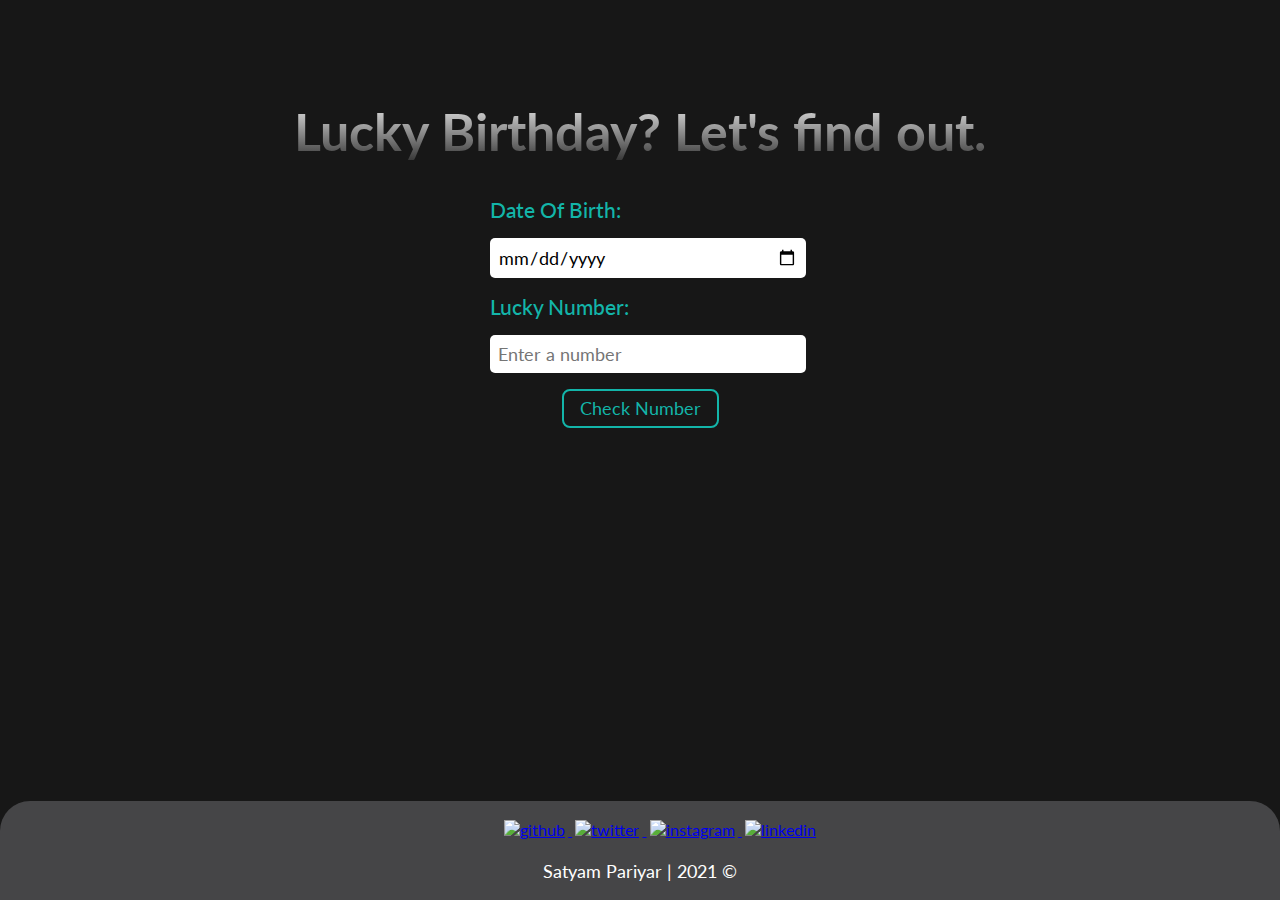
==== index.html @ 6c59724b "Finalization" ====
<!DOCTYPE html>
<html lang="en">
  <head>
    <meta charset="UTF-8" />
    <meta name="viewport" content="width=device-width, initial-scale=1.0" />
    <link
      href="https://fonts.googleapis.com/css2?family=Lato:wght@400;700&display=swap"
      rel="stylesheet"
    />
    <link rel="stylesheet" href="/style.css" />
    <title>Lucky Birthday</title>
  </head>
  <body>
    <h1 class="header">Lucky Birthday? Let's find out.</h1>
    <main class="container">
      <label for="date-of-birth">Date Of Birth:</label>
      <input type="date" id="date-of-birth" />
      <label for="lucky-number">Lucky Number:</label>
      <input type="number" id="lucky-number" placeholder="Enter a number" />
      <button id="calculate-number">Check Number</button>
      <p id="output-container"></p>
    </main>
    <footer>
        <ul class="footer-list">
            <li>
                <a class="links" href="https://github.com/pariyar07" target="_blank">
                    <img src="https://img.icons8.com/color-glass/48/000000/github.png" alt="github" />
                </a>
            </li>
            </li>
            <li>
                <a class="links" href="https://twitter.com/satyam_p_" target="_blank">
                    <img src="https://img.icons8.com/color/50/000000/twitter.png" alt="twitter" />
                </a>
            </li>
            <li>
                <a class="links" href="https://www.instagram.com/_satyam_p__" target="_blank">
                    <img src="https://img.icons8.com/color/48/000000/instagram-new.png" alt="instagram" />
                </a>
            </li>
            <li>
                <a class="links" href="https://www.linkedin.com/in/satyam-pariyar-761901195/" target="_blank">
                    <img src="https://img.icons8.com/fluency/48/000000/linkedin.png" alt="linkedin" />
                </a>
            </li>
        </ul>
        <p>Satyam Pariyar | 2021 ©</p>
    </footer>
    <script src="./main.js" type="text/javascript"></script>
  </body>
</html>
---- style.css ----
@import url('https://fonts.googleapis.com/css2?family=Koh+Santepheap:wght@700&display=swap');

:root {
    --background-dark: #171717;
    --grey: #454547;
    --green: #13B5A9;
    font-family: 'Koh Santepheap', cursive;
}
  
  html {
    background-color: var(--background-dark);
    color: var(--green);
    height: 100%;
  }
  
  * {
    font-family: "Lato", sans-serif;
  }
  
  .header {
    text-align: center;
    margin-top: 100px;
    font-size: 52px;
    background: -webkit-linear-gradient(#eee, #333);
    -webkit-background-clip: text;
    -webkit-text-fill-color: transparent;
  }
  
  .container {
    width: 300px;
    margin: auto auto;
  }
  
  label,
  input {
    display: block;
    margin-top: 0.5rem;
    width: 100%;
  }
  
  label {
    font-weight: 500;
    font-size: 1.3rem;
  }
  
  input {
    border-radius: 5px;
    padding: 0.5rem;
    border: transparent;
    font-size: large;
    margin: 1rem 0;
  }
  
  #calculate-number {
    margin: 0.5rem auto;
    display: block;
  }
  
  #calculate-number {
    background-color: var(--background-dark);
    border: 2px solid var(--green);
    color: var(--black);
    padding: 0.4rem 1rem;
    border-radius: 0.5rem;
    font-size: large;
    cursor: pointer;
    outline: var(--green);
    margin: auto;
    display: block;
  }
  
  #output-container {
    display: block;
    margin: auto;
    margin-top: 1rem;
    width: 100%;
    text-align: center;
    padding: 0.5rem;
    font-size: x-large;
    border-color: var(--green);
    border-width: medium;
    border-radius: 5px;
  }

  footer {
    text-align: center;
    position: absolute;
    bottom: 0;
    left: 0;
    right: 0;
    background-color: var(--grey);
    border-top-left-radius: 30px;
    border-top-right-radius: 30px;
  }

  footer p {
    font-size: large;
    text-align: center;
    color: white;
  }
  
  .footer-list {
    margin: 1rem;
  }
  
  a,
  img,
  li {
    display: inline;
  }
  
  img {
    width: 40px;
    padding: 0.2rem;
  }
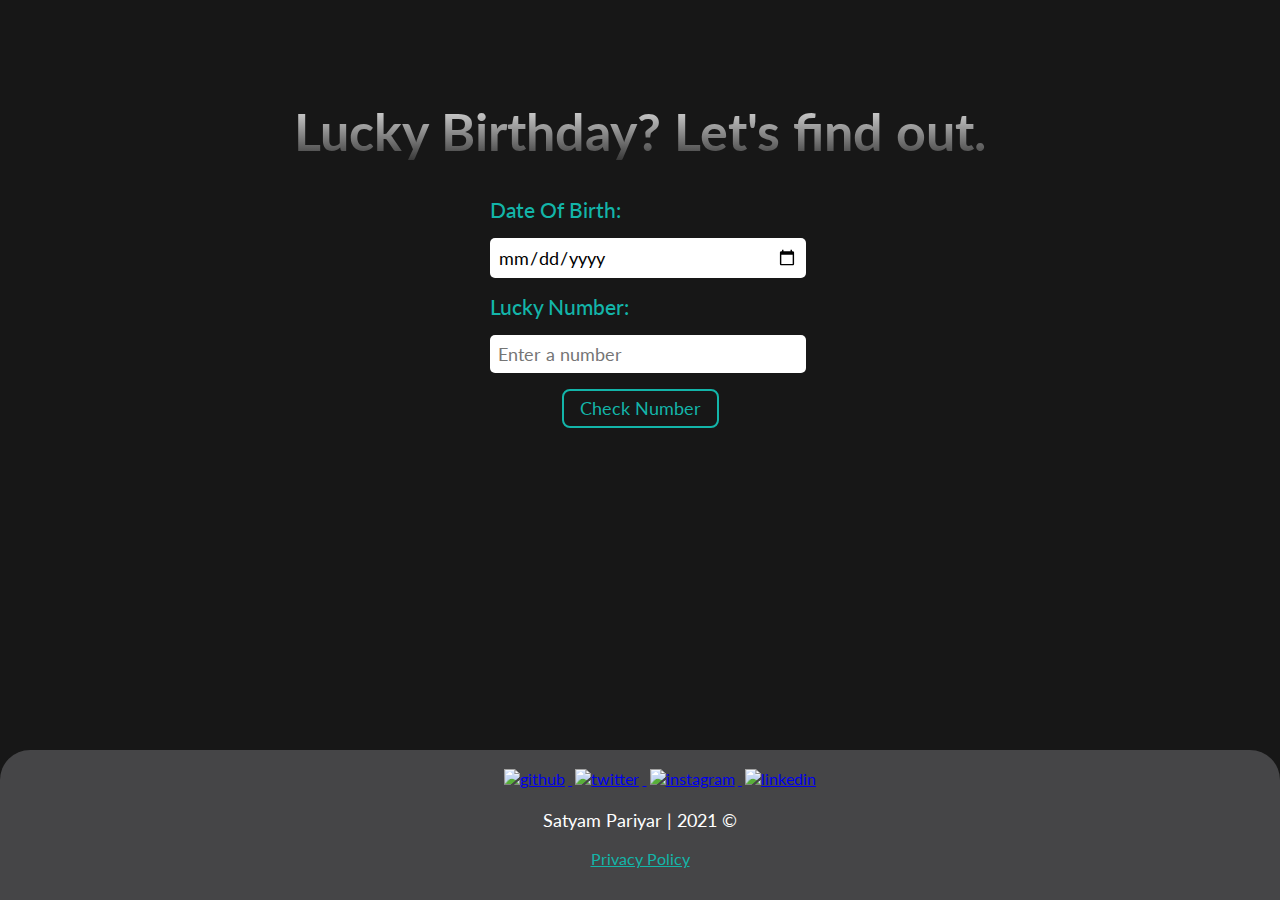
==== commit 35795a81: "added privacy policy" ====
--- a/index.html
+++ b/index.html
@@ -45,6 +45,7 @@
             </li>
         </ul>
         <p>Satyam Pariyar | 2021 ©</p>
+        <a id="privacy" href="/privacy.html">Privacy Policy</a>
     </footer>
     <script src="./main.js" type="text/javascript"></script>
   </body>
--- a/style.css
+++ b/style.css
@@ -112,4 +112,11 @@
   img {
     width: 40px;
     padding: 0.2rem;
+  }
+
+  #privacy{
+    padding-bottom: 2rem;
+    background-color: #454547;
+    display: block;
+    color: var(--green);
   }